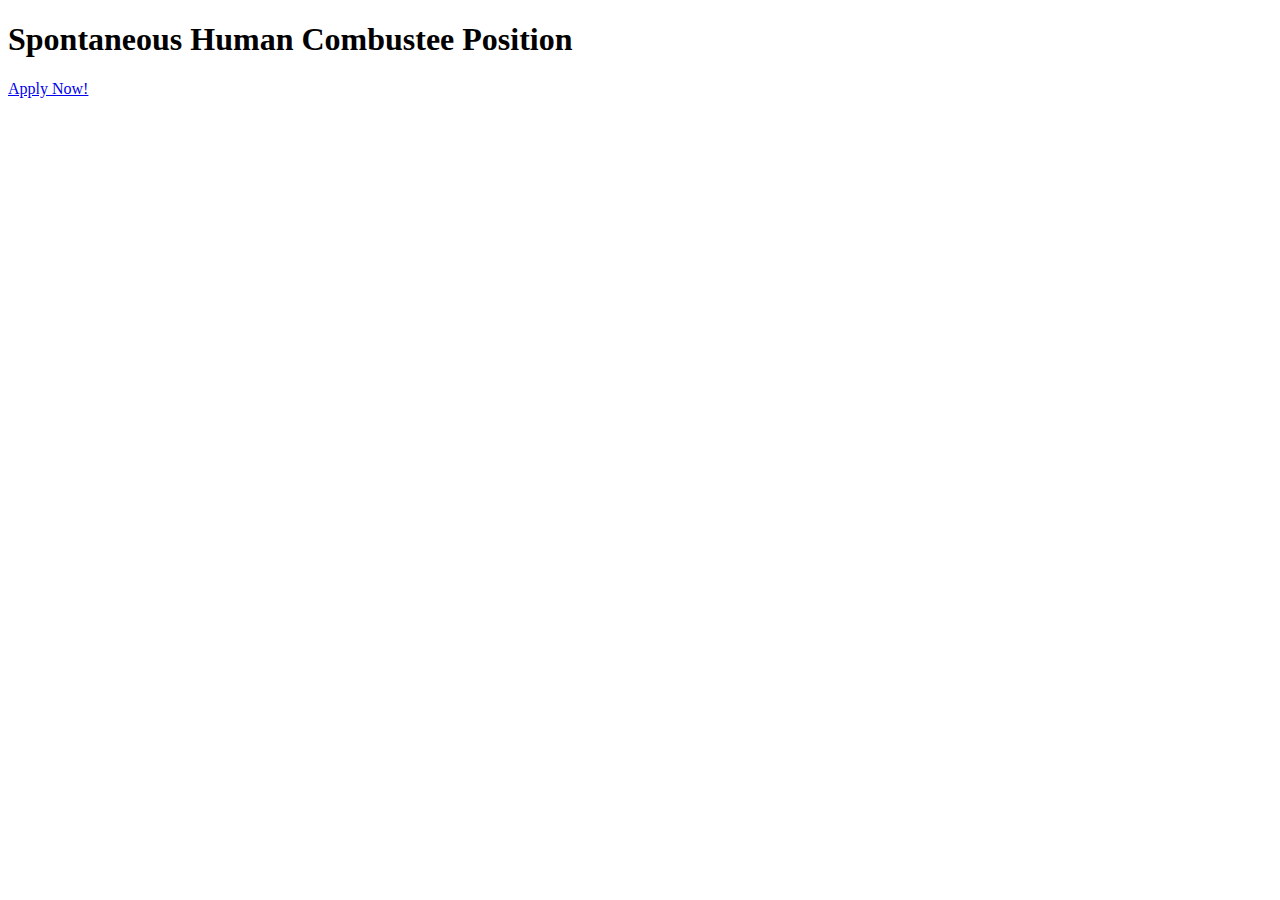
==== index.html @ 1be7b975 "more work" ====
<!DOCTYPE html>
<html lang="en">
<head>
    <meta charset="UTF-8">
    <meta name="viewport" content="width=device-width, initial-scale=1.0">
    <meta http-equiv="X-UA-Compatible" content="ie=edge">
    <title>Document</title>
    <link rel="stylesheet" href="index.css">
</head>
<body>
    <header>
        <h1>Spontaneous Human Combustee Position</h1>
    </header>
    <main>
        <section>
            <a href="apply.html">Apply Now!</a>

        </section>
    </main>
    
</body>
</html>
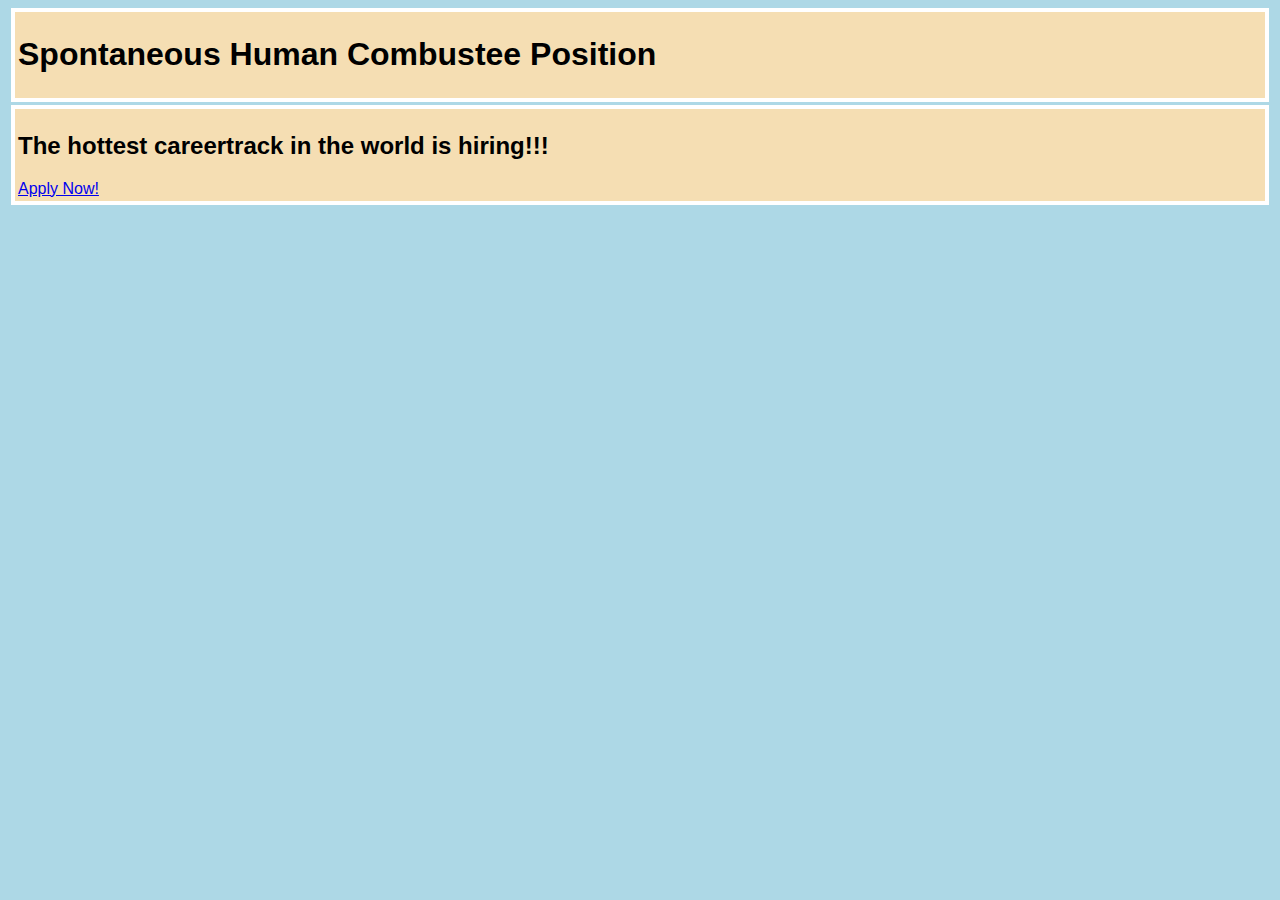
==== commit f8dddec5: "page is mostly styled" ====
--- a/index.html
+++ b/index.html
@@ -12,10 +12,9 @@
         <h1>Spontaneous Human Combustee Position</h1>
     </header>
     <main>
-        <section>
+        <h2>The hottest careertrack in the world is hiring!!!</h2>
+        <p></p>
             <a href="apply.html">Apply Now!</a>
-
-        </section>
     </main>
     
 </body>
--- a/index.css
+++ b/index.css
@@ -0,0 +1,25 @@
+header {
+    border: 4px solid white;
+    padding: 3px;
+    margin: 3px;
+    background-color: wheat;
+}
+html {
+    background-color: lightblue;
+}
+h1 {
+    font-family: 'Franklin Gothic Medium', 'Arial', Arial, sans-serif;
+}
+h2 {
+    font-family: 'Franklin Gothic Medium', 'Arial Narrow', Arial, sans-serif;
+}
+a {
+    font-family: 'Franklin Gothic Medium', 'Arial Narrow', Arial, sans-serif;
+}
+main {
+    font-family: 'Franklin Gothic Medium', 'Arial Narrow', Arial, sans-serif;
+    border: 4px solid white;
+    padding: 3px;
+    margin: 3px;
+    background-color: wheat
+}